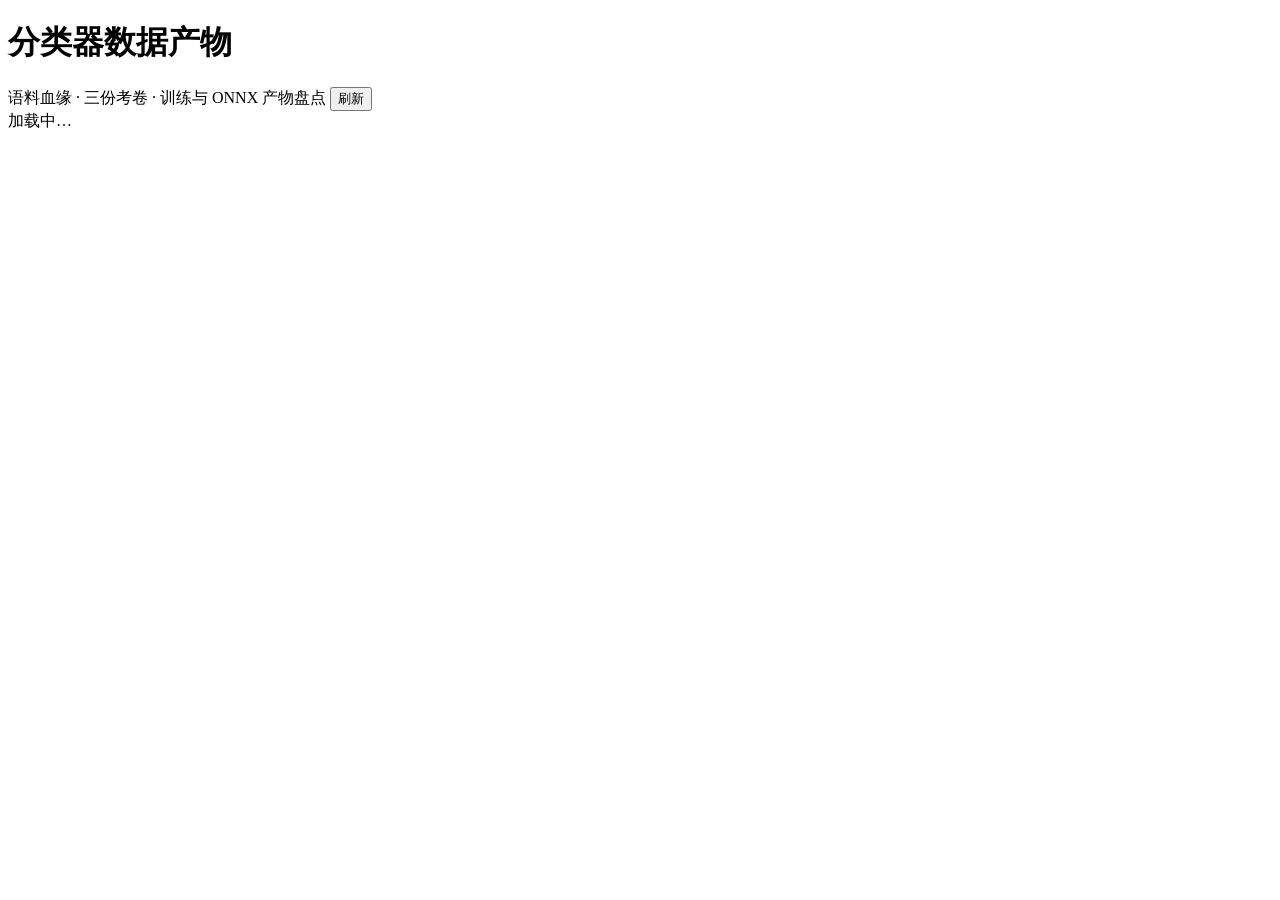
==== app/static/acceptance-data.html @ cdd50660 "chore: 初始化 MioHelp 项目 电商智能客服 Agent：FastAPI + LangGraph + MySQL + Milvus。  验证：排除需 MySQL 的 21 个测试文件后 3" ====
<!doctype html>
<html lang="zh-CN">
<head>
  <meta charset="utf-8" />
  <meta name="viewport" content="width=device-width, initial-scale=1" />
  <title>喵喵优选 · 分类器数据产物</title>
  <link rel="icon" href="data:image/svg+xml,<svg xmlns='http://www.w3.org/2000/svg' viewBox='0 0 16 16' shape-rendering='crispEdges'><rect x='2' y='2' width='4' height='4' fill='%232b2632'/><rect x='10' y='2' width='4' height='4' fill='%232b2632'/><rect x='2' y='4' width='12' height='9' fill='%232b2632'/><rect x='3' y='3' width='2' height='3' fill='%23ff9f57'/><rect x='11' y='3' width='2' height='3' fill='%23ff9f57'/><rect x='3' y='5' width='10' height='7' fill='%23ff9f57'/><rect x='5' y='7' width='1' height='2' fill='%232b2632'/><rect x='10' y='7' width='1' height='2' fill='%232b2632'/><rect x='7' y='9' width='2' height='1' fill='%23ff8095'/></svg>" />
  <link rel="stylesheet" href="/static/acceptance.css" />
  <style>
    /* 语料血缘:四段落差一行摆开 */
    .flow { display: flex; align-items: stretch; gap: 6px; flex-wrap: wrap; }
    .step {
      border: 3px solid var(--ink); background: var(--paper); padding: 9px 12px;
      min-width: 150px; flex: 1;
    }
    .step .stage { font-size: 11.5px; color: var(--muted); }
    .step b { display: block; font-size: 22px; line-height: 1.35; font-variant-numeric: tabular-nums; }
    .step .desc { font-size: 11.5px; line-height: 1.65; margin-top: 3px; }
    .step .f { font-size: 11px; color: var(--muted); margin-top: 4px; word-break: break-all; }
    .step.miss b { color: var(--muted); }
    .arrow { align-self: center; font-size: 20px; color: var(--ink); font-weight: 700; }
    .splitgrid { display: flex; gap: 6px; flex-wrap: wrap; }
    .step.exam { background: var(--cream); }

    /* 三份考卷各类分布:类目为行,三卷为列 */
    td.b { padding: 0 !important; }
    .distbar { display: flex; align-items: center; gap: 6px; padding: 3px 8px; }
    .distbar .track { flex: 1; min-width: 40px; height: 9px; border: 2px solid var(--ink); background: var(--cream); }
    .distbar .fill { height: 100%; background: var(--fur); display: block; }
    .distbar .v { width: 2.6em; text-align: right; font-variant-numeric: tabular-nums; }
    .leak { display: flex; gap: 12px; flex-wrap: wrap; }
  </style>
</head>
<body>
  <div class="wrap">
    <div class="topbar">
      <h1>分类器数据产物</h1>
      <span class="sub">语料血缘 · 三份考卷 · 训练与 ONNX 产物盘点</span>
      <span class="spacer"></span>
      <button class="btn" id="refreshBtn">刷新</button>
    </div>

    <div class="gatebar" id="gatebar"></div>
    <div id="body"><div class="panel"><div class="miss">加载中…</div></div></div>
  </div>

  <div id="toast"></div>

  <script src="/static/admin.js"></script>
  <script src="/static/acceptance.js"></script>
  <script>
    let jobSpecs = {};
    const SPLIT_KEYS = ["train", "val", "test"];
    const SPLIT_LABEL = { train: "训练集", val: "验证集", test: "测试集" };

    async function load() {
      try {
        const [d, j] = await Promise.all([
          api("/api/acceptance/data"), api("/api/jobs"),
        ]);
        jobSpecs = Object.fromEntries(j.jobs.map((x) => [x.name, x]));
        render(d);
      } catch (e) {
        $("body").textContent = "";
        $("body").appendChild(missingBox("加载失败：" + e.message));
      }
    }

    function panel(title, lede, pill) {
      const p = el("div", "panel");
      const h = el("h2", "", title);
      if (pill) { const [c, t] = pill; h.appendChild(el("span", "pill " + c, t)); }
      p.appendChild(h);
      if (lede) p.appendChild(el("p", "lede", lede));
      return p;
    }

    function fileTable(rows) {
      const box = el("div", "scroll-x");
      const t = el("table", "tbl");
      const head = el("tr");
      for (const h of ["产物", "条数", "大小", "最后写入"]) head.appendChild(el("th", "", h));
      const thead = el("thead"); thead.appendChild(head); t.appendChild(thead);
      const tb = el("tbody");
      for (const r of rows) {
        const tr = el("tr", r.present ? "" : "bad");
        tr.appendChild(el("td", "", r.path));
        tr.appendChild(el("td", "num", r.present ? String(r.lines ?? "—") : "缺失"));
        tr.appendChild(el("td", "num", r.present ? fmtBytes(r.bytes) : "—"));
        tr.appendChild(el("td", "", r.present ? fmtTime(r.mtime) : "—"));
        tb.appendChild(tr);
      }
      t.appendChild(tb); box.appendChild(t);
      return box;
    }

    function render(d) {
      renderGatebar(d);
      const body = $("body");
      body.textContent = "";
      const ds = d.dataset, sp = ds.splits;

      /* ① 语料血缘 */
      const pFlow = panel("语料血缘：一条问题从池子走到考卷",
        "每一段都能对上一个产物文件，数不是口述的。捞池拿的是数据飞轮归并阶段产出的标准化问法，"
        + "不是用户原话——分类器接手的必须是一句语义完整的话。");
      const flow = el("div", "flow");
      d.lineage.forEach((s, i) => {
        if (i) flow.appendChild(el("div", "arrow", "→"));
        const step = el("div", "step" + (s.present ? "" : " miss"));
        step.appendChild(el("div", "stage", s.stage));
        step.appendChild(el("b", "", s.present ? String(s.lines) : "缺失"));
        step.appendChild(el("div", "desc", s.desc));
        step.appendChild(el("div", "f", s.file));
        flow.appendChild(step);
      });
      flow.appendChild(el("div", "arrow", "→"));
      const exams = el("div", "step exam");
      exams.appendChild(el("div", "stage", "分层切卷 80/10/10"));
      exams.appendChild(el("b", "", SPLIT_KEYS.map((k) => sp[k].size).join(" / ")));
      exams.appendChild(el("div", "desc", "训练 / 验证 / 测试；训练集另做增强与定向补数"));
      exams.appendChild(el("div", "f", "data/ch10/dataset/*.jsonl"));
      flow.appendChild(exams);
      pFlow.appendChild(flow);
      pFlow.appendChild(fileTable([...d.lineage, d.sample_review]));
      pFlow.appendChild(el("div", "tip",
        "人工抽审文件 sample_review.md 是给人读的那一份（真实池全量 + 每类模拟抽 5），"
        + "看到错标就直接改语料，不许改考卷去凑分。"));
      pFlow.appendChild(jobRow(
        ["ch10-corpus", "ch10-dataset"].map((n) => jobSpecs[n]).filter(Boolean), load));
      body.appendChild(pFlow);

      /* ② 三份考卷 + 泄漏自检 */
      const pSplit = panel("三份考卷与泄漏自检",
        "增强只扩训练集——验证/测试是考题，不许照练习题变。重叠必须是 0：考题一旦被训练集见过，"
        + "后面所有分数都不作数，所以这一栏是硬闸，不是提示。",
        ds.clean ? ["pass", "零重叠"] : ["fail", "有重叠，分数不作数"]);
      const leak = el("div", "leak");
      for (const [k, label] of [["train_val", "训练 ∩ 验证"], ["train_test", "训练 ∩ 测试"],
        ["val_test", "验证 ∩ 测试"]]) {
        const s = el("div", "stat " + (ds.leaks[k] === 0 ? "pass" : "fail"));
        s.appendChild(el("span", "", label));
        s.appendChild(el("b", "", ds.leaks[k] + " 条"));
        leak.appendChild(s);
      }
      for (const k of SPLIT_KEYS) {
        const s = el("div", "stat");
        s.appendChild(el("span", "", SPLIT_LABEL[k] + " 多标签"));
        s.appendChild(el("b", "", sp[k].multi_label + " 条"));
        leak.appendChild(s);
      }
      pSplit.appendChild(leak);

      const box = el("div", "scroll-x");
      box.style.marginTop = "12px";
      const t = el("table", "tbl");
      const hr = el("tr");
      hr.appendChild(el("th", "", "类目"));
      for (const k of SPLIT_KEYS) hr.appendChild(el("th", "", SPLIT_LABEL[k] + "（" + sp[k].size + "）"));
      const thead = el("thead"); thead.appendChild(hr); t.appendChild(thead);
      const tb = el("tbody");
      const maxOf = {};
      for (const k of SPLIT_KEYS) maxOf[k] = Math.max(1, ...Object.values(sp[k].counts));
      for (const name of d.topic_names) {
        const tr = el("tr");
        tr.appendChild(el("td", "", name));
        for (const k of SPLIT_KEYS) {
          const td = el("td", "b");
          const bar = el("div", "distbar");
          const track = el("span", "track");
          const fill = el("span", "fill");
          fill.style.width = Math.round(sp[k].counts[name] / maxOf[k] * 100) + "%";
          track.appendChild(fill);
          bar.appendChild(track);
          bar.appendChild(el("span", "v", String(sp[k].counts[name])));
          td.appendChild(bar);
          tr.appendChild(td);
        }
        tb.appendChild(tr);
      }
      t.appendChild(tb); box.appendChild(t);
      pSplit.appendChild(box);
      pSplit.appendChild(el("div", "tip",
        "标签计数按「命中即计」算，多标签句给命中的每类各记一次，所以各列合计会大于条数。"));
      body.appendChild(pSplit);

      /* ③ 训练产物 */
      const pModel = panel("训练产物三件套",
        "权重 + tokenizer + threshold.json。阈值和验证集成绩就落在那个几十字节的小文件里，"
        + "评测和服务启动都读它——它才是「上线的完整分类器」的另一半。",
        d.model.trio_ok ? ["pass", "三件套齐全"] : ["fail", "三件套不全"]);
      pModel.appendChild(fileTable(d.model.files));
      const thr = el("div", "tip");
      thr.appendChild(el("b", "", "threshold.json"));
      thr.appendChild(el("span", "", " 在用判定阈值 " + d.model.threshold
        + "；写入于 " + fmtTime(d.model.threshold_file.mtime)
        + "，" + fmtBytes(d.model.threshold_file.bytes) + "。"));
      pModel.appendChild(thr);
      pModel.appendChild(jobRow([jobSpecs["ch10-train"]].filter(Boolean), load,
        "训练是分钟级重活，会覆盖现有权重"));
      body.appendChild(pModel);

      /* ④ ONNX 产物 */
      const ex = d.onnx.report;
      const pOnnx = panel("ONNX 导出产物与一致性校验",
        "导出后拿测试集全量逐条对齐 torch，过线标签必须完全一致才放行；"
        + "服务侧只背 onnxruntime + tokenizers，不背 torch。",
        ex.present ? (ex.passed ? ["pass", "预测完全一致"] : ["fail", "有不一致"]) : ["missing", "未导出"]);
      pOnnx.appendChild(fileTable(d.onnx.files));
      if (ex.present) {
        pOnnx.appendChild(el("div", "tip",
          "校验 " + ex.checked + " 条，不一致 " + ex.mismatch + " 条；opset " + ex.opset
          + "，model.onnx " + fmtBytes(ex.onnx_bytes) + "，导出于 " + fmtTime(ex.ran_at) + "。"));
      } else {
        pOnnx.appendChild(missingBox(ex.hint));
      }
      pOnnx.appendChild(jobRow(
        ["ch10-export", "classifier-up", "classifier-down"].map((n) => jobSpecs[n]).filter(Boolean),
        load));
      body.appendChild(pOnnx);
    }

    function renderGatebar(d) {
      const bar = $("gatebar");
      bar.textContent = "";
      const ds = d.dataset;
      const add = (label, value, cls) => {
        const s = el("div", "stat " + (cls || ""));
        s.appendChild(el("span", "", label));
        const b = el("b", "", value);
        if (String(value).length > 6) { b.style.fontSize = "14px"; b.style.lineHeight = "2"; }
        s.appendChild(b);
        bar.appendChild(s);
      };
      const lab = d.lineage.find((x) => x.file === "corpus_labeled.jsonl");
      add("语料总量", (lab && lab.present ? lab.lines : "—") + " 条");
      for (const k of SPLIT_KEYS) add(SPLIT_LABEL[k], ds.splits[k].size + " 条");
      add("考卷泄漏", ds.clean ? "0 条" : "有", ds.clean ? "pass" : "fail");
      add("在用阈值", String(d.model.threshold ?? "—"));
    }

    mountAdminNav("/acceptance/data");
    $("refreshBtn").addEventListener("click", load);
    load();
  </script>
</body>
</html>
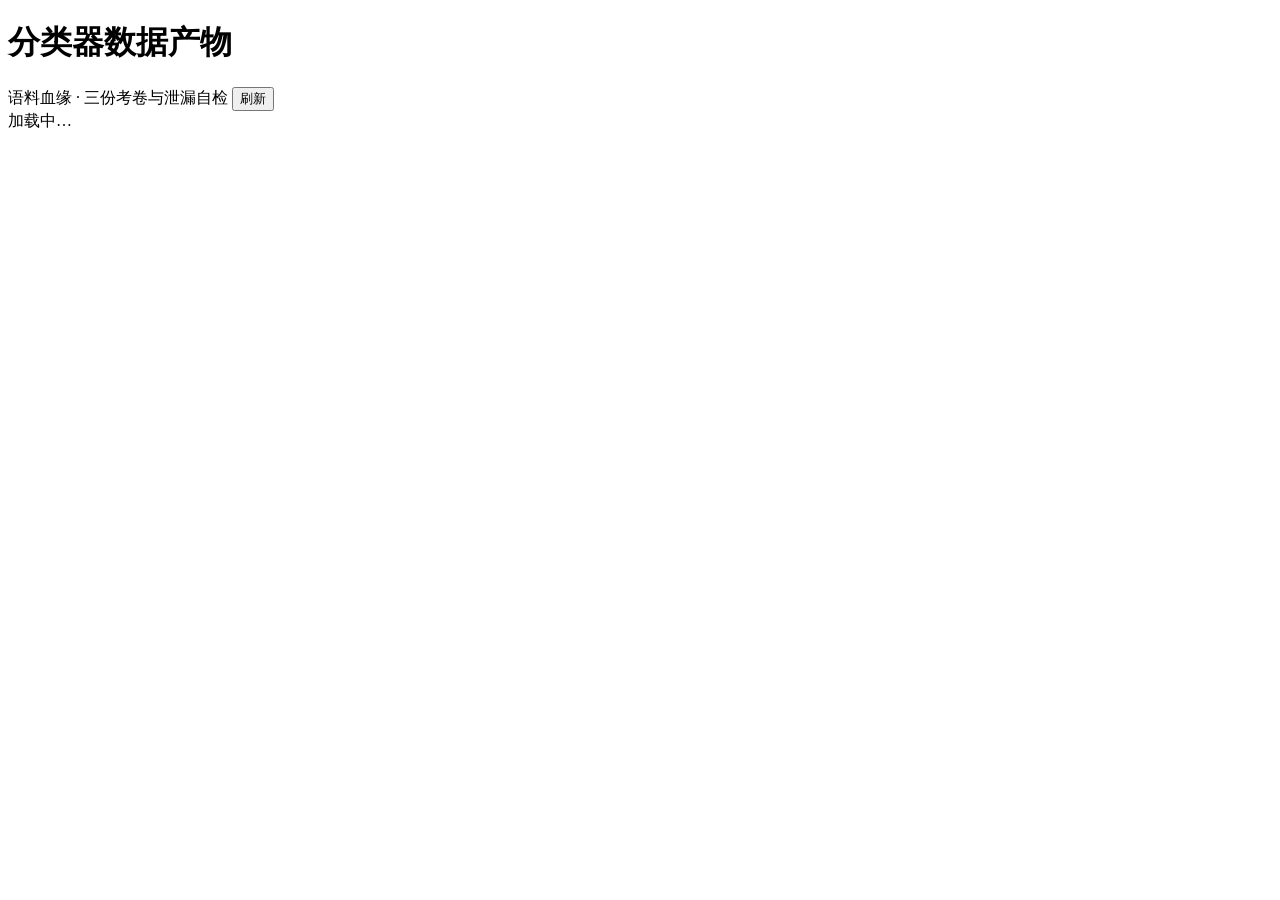
==== commit ef17bd46: "refactor: 清理微调分类器代码，评测改走 Jev 服务 - 删除 train.py、export_onnx.py 及对应 make 目标、作业按钮 - 删除 pyproject 的 ml 依赖" ====
--- a/app/static/acceptance-data.html
+++ b/app/static/acceptance-data.html
@@ -35,7 +35,7 @@
   <div class="wrap">
     <div class="topbar">
       <h1>分类器数据产物</h1>
-      <span class="sub">语料血缘 · 三份考卷 · 训练与 ONNX 产物盘点</span>
+      <span class="sub">语料血缘 · 三份考卷与泄漏自检</span>
       <span class="spacer"></span>
       <button class="btn" id="refreshBtn">刷新</button>
     </div>
@@ -118,8 +118,8 @@
       const exams = el("div", "step exam");
       exams.appendChild(el("div", "stage", "分层切卷 80/10/10"));
       exams.appendChild(el("b", "", SPLIT_KEYS.map((k) => sp[k].size).join(" / ")));
-      exams.appendChild(el("div", "desc", "训练 / 验证 / 测试；训练集另做增强与定向补数"));
-      exams.appendChild(el("div", "f", "data/ch10/dataset/*.jsonl"));
+      exams.appendChild(el("div", "desc", "训练 / 验证 / 测试；验证集定阈值，测试集只评测一次"));
+      exams.appendChild(el("div", "f", "data/classifier/dataset/*.jsonl"));
       flow.appendChild(exams);
       pFlow.appendChild(flow);
       pFlow.appendChild(fileTable([...d.lineage, d.sample_review]));
@@ -127,12 +127,12 @@
         "人工抽审文件 sample_review.md 是给人读的那一份（真实池全量 + 每类模拟抽 5），"
         + "看到错标就直接改语料，不许改考卷去凑分。"));
       pFlow.appendChild(jobRow(
-        ["ch10-corpus", "ch10-dataset"].map((n) => jobSpecs[n]).filter(Boolean), load));
+        ["classifier-corpus", "classifier-dataset"].map((n) => jobSpecs[n]).filter(Boolean), load));
       body.appendChild(pFlow);
 
       /* ② 三份考卷 + 泄漏自检 */
       const pSplit = panel("三份考卷与泄漏自检",
-        "增强只扩训练集——验证/测试是考题，不许照练习题变。重叠必须是 0：考题一旦被训练集见过，"
+        "验证/测试是考题。重叠必须是 0：考题一旦被训练集见过，"
         + "后面所有分数都不作数，所以这一栏是硬闸，不是提示。",
         ds.clean ? ["pass", "零重叠"] : ["fail", "有重叠，分数不作数"]);
       const leak = el("div", "leak");
@@ -183,41 +183,6 @@
       pSplit.appendChild(el("div", "tip",
         "标签计数按「命中即计」算，多标签句给命中的每类各记一次，所以各列合计会大于条数。"));
       body.appendChild(pSplit);
-
-      /* ③ 训练产物 */
-      const pModel = panel("训练产物三件套",
-        "权重 + tokenizer + threshold.json。阈值和验证集成绩就落在那个几十字节的小文件里，"
-        + "评测和服务启动都读它——它才是「上线的完整分类器」的另一半。",
-        d.model.trio_ok ? ["pass", "三件套齐全"] : ["fail", "三件套不全"]);
-      pModel.appendChild(fileTable(d.model.files));
-      const thr = el("div", "tip");
-      thr.appendChild(el("b", "", "threshold.json"));
-      thr.appendChild(el("span", "", " 在用判定阈值 " + d.model.threshold
-        + "；写入于 " + fmtTime(d.model.threshold_file.mtime)
-        + "，" + fmtBytes(d.model.threshold_file.bytes) + "。"));
-      pModel.appendChild(thr);
-      pModel.appendChild(jobRow([jobSpecs["ch10-train"]].filter(Boolean), load,
-        "训练是分钟级重活，会覆盖现有权重"));
-      body.appendChild(pModel);
-
-      /* ④ ONNX 产物 */
-      const ex = d.onnx.report;
-      const pOnnx = panel("ONNX 导出产物与一致性校验",
-        "导出后拿测试集全量逐条对齐 torch，过线标签必须完全一致才放行；"
-        + "服务侧只背 onnxruntime + tokenizers，不背 torch。",
-        ex.present ? (ex.passed ? ["pass", "预测完全一致"] : ["fail", "有不一致"]) : ["missing", "未导出"]);
-      pOnnx.appendChild(fileTable(d.onnx.files));
-      if (ex.present) {
-        pOnnx.appendChild(el("div", "tip",
-          "校验 " + ex.checked + " 条，不一致 " + ex.mismatch + " 条；opset " + ex.opset
-          + "，model.onnx " + fmtBytes(ex.onnx_bytes) + "，导出于 " + fmtTime(ex.ran_at) + "。"));
-      } else {
-        pOnnx.appendChild(missingBox(ex.hint));
-      }
-      pOnnx.appendChild(jobRow(
-        ["ch10-export", "classifier-up", "classifier-down"].map((n) => jobSpecs[n]).filter(Boolean),
-        load));
-      body.appendChild(pOnnx);
     }
 
     function renderGatebar(d) {
@@ -236,7 +201,7 @@
       add("语料总量", (lab && lab.present ? lab.lines : "—") + " 条");
       for (const k of SPLIT_KEYS) add(SPLIT_LABEL[k], ds.splits[k].size + " 条");
       add("考卷泄漏", ds.clean ? "0 条" : "有", ds.clean ? "pass" : "fail");
-      add("在用阈值", String(d.model.threshold ?? "—"));
+      add("在用阈值", String(d.threshold));
     }
 
     mountAdminNav("/acceptance/data");
